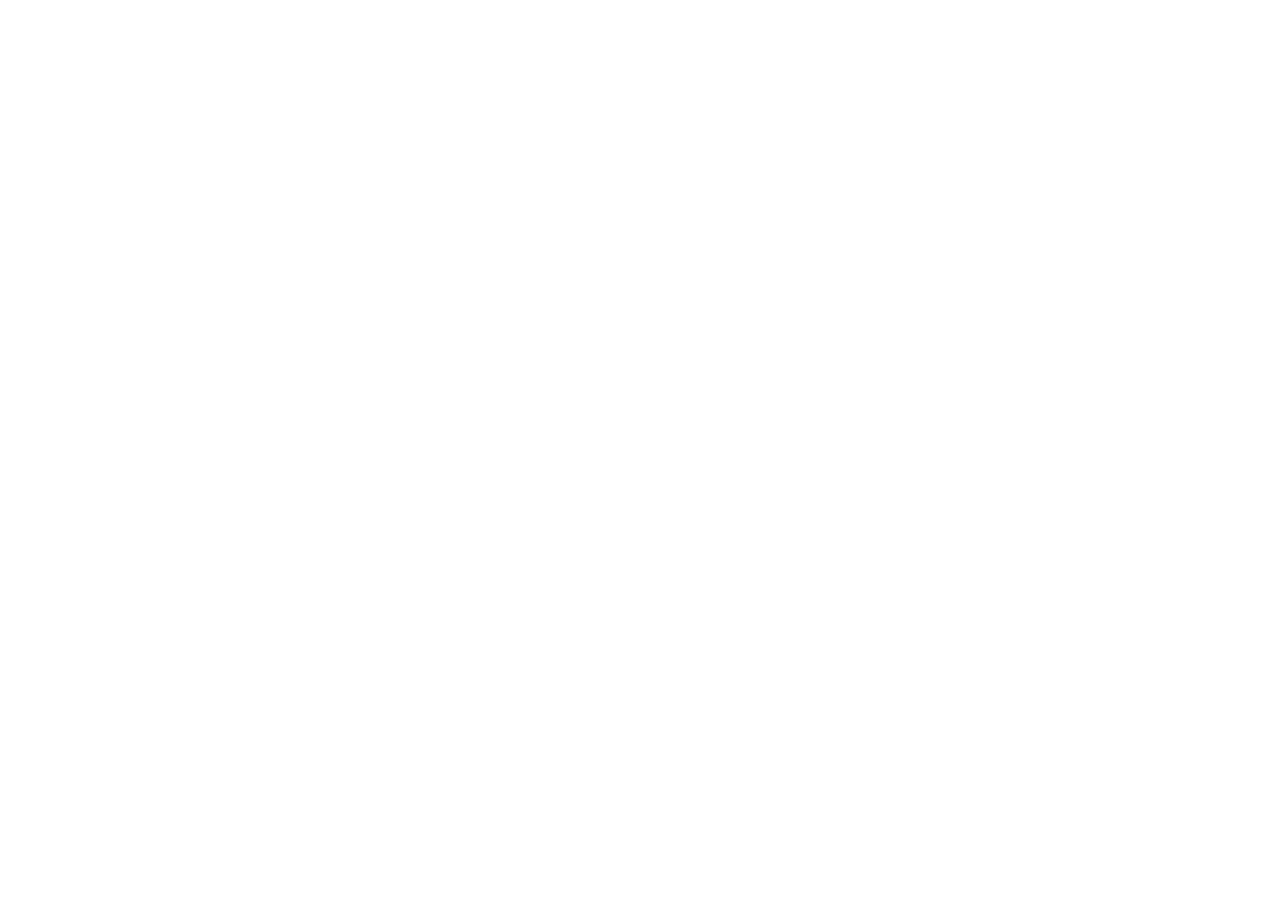
==== Contact.html @ 7df7c8bb "profile picture" ====
<!DOCTYPE html>
<html lang="en">
<head>
  <meta charset="UTF-8">
  <meta name="viewport" content="width=device-width, initial-scale=1.0">
  <meta http-equiv="X-UA-Compatible" content="ie=edge">
  <title>Contact us</title>
</head>
<body>

</body>
</html>
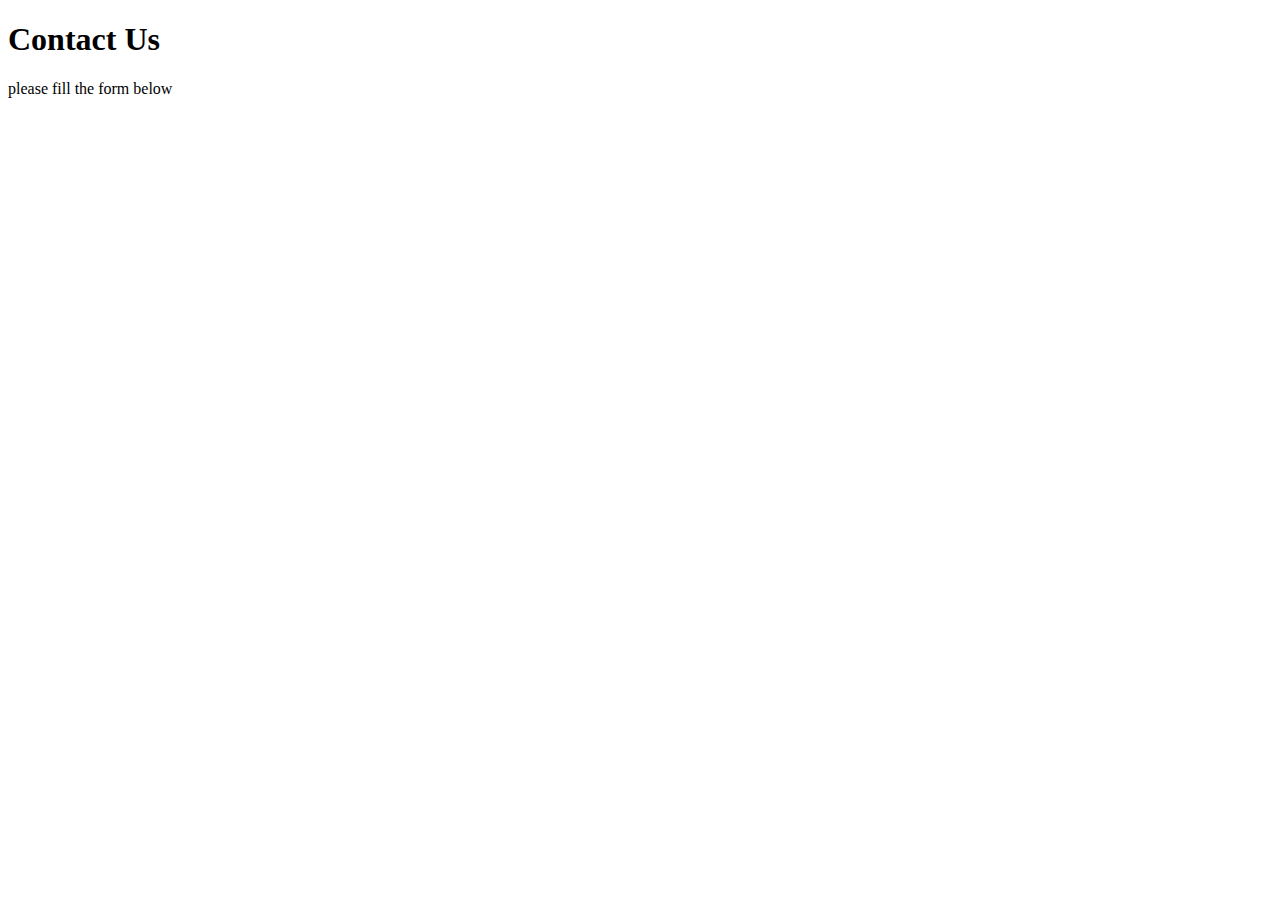
==== commit 6b2932a6: "Contact us updated" ====
--- a/Contact.html
+++ b/Contact.html
@@ -7,6 +7,9 @@
   <title>Contact us</title>
 </head>
 <body>
-
+<h1>Contact Us</h1>
+<p>please fill the form below
+  </p>
+  
 </body>
 </html>
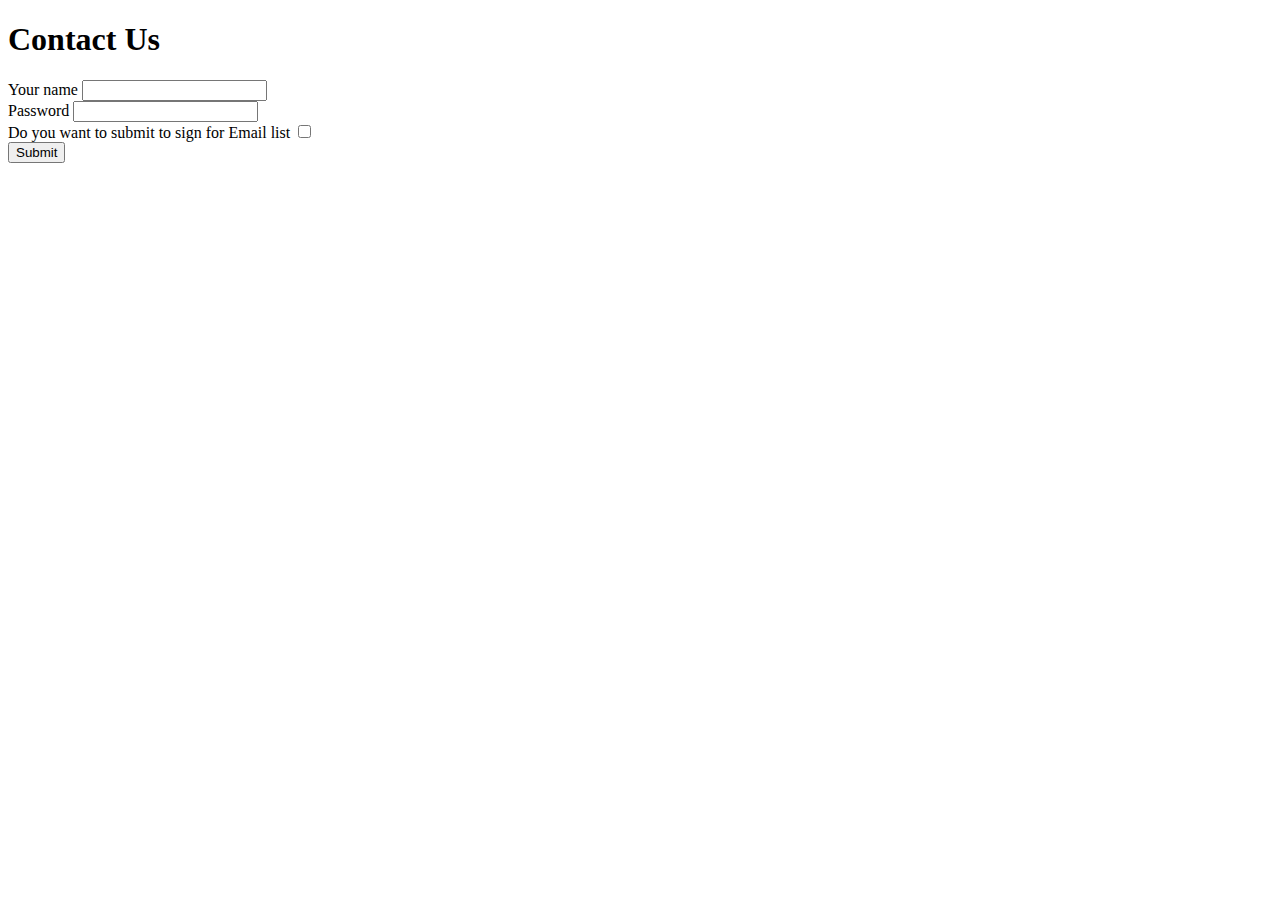
==== commit c3540a1d: "contact us updated" ====
--- a/Contact.html
+++ b/Contact.html
@@ -8,8 +8,16 @@
 </head>
 <body>
 <h1>Contact Us</h1>
-<p>please fill the form below
-  </p>
-  
+
+<form action=" ">
+  <label for="">Your name</label>
+  <input type="text"> <br>
+  <label for="">Password</label>
+  <input type="password" name="" id=""> <br>
+  <label for="">Do you want to submit to sign for Email list</label>
+  <input type="checkbox" name="" id=""> <br>  
+  <input type="submit">
+</form>
+
 </body>
 </html>
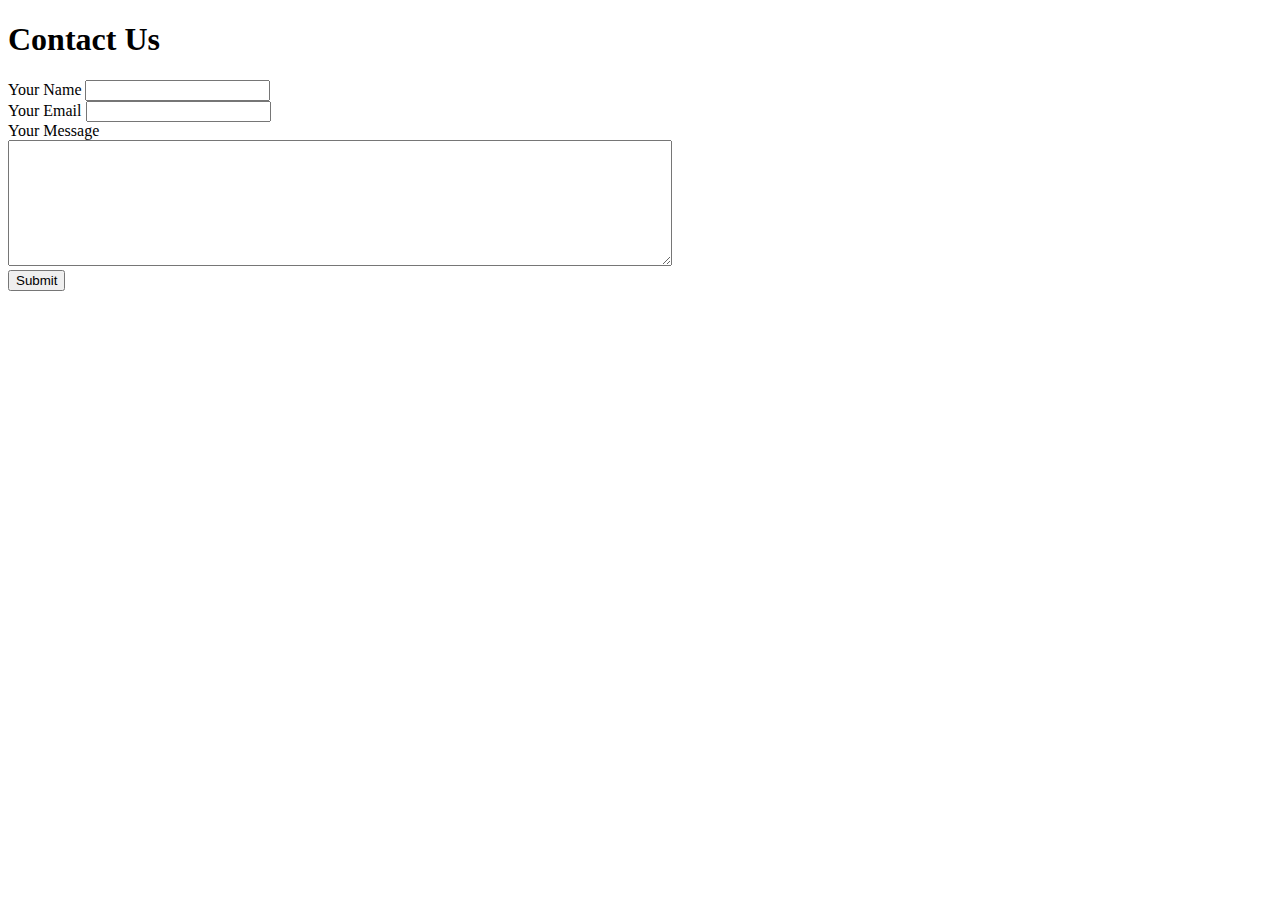
==== commit 19649b30: "CSS Effect" ====
--- a/Contact.html
+++ b/Contact.html
@@ -4,19 +4,21 @@
   <meta charset="UTF-8">
   <meta name="viewport" content="width=device-width, initial-scale=1.0">
   <meta http-equiv="X-UA-Compatible" content="ie=edge">
+  <link rel="stylesheet" href="css\stylesheet.css">
   <title>Contact us</title>
 </head>
 <body>
 <h1>Contact Us</h1>
 
-<form action=" ">
-  <label for="">Your name</label>
-  <input type="text"> <br>
-  <label for="">Password</label>
-  <input type="password" name="" id=""> <br>
-  <label for="">Do you want to submit to sign for Email list</label>
-  <input type="checkbox" name="" id=""> <br>  
+<form action="mailto:bnirmal1120@gmail.com" method="post" enctype="text/plain">
+  <label for="">Your Name</label>
+  <input type="text" name="Your Name"> <br>
+  <label for="">Your Email</label>
+  <input type="email" name="YourEmail" id=""> <br>
+  <label for="">Your Message</label><br>
+  <textarea name="name" rows="8" cols="80"></textarea><br>
   <input type="submit">
+
 </form>
 
 </body>
